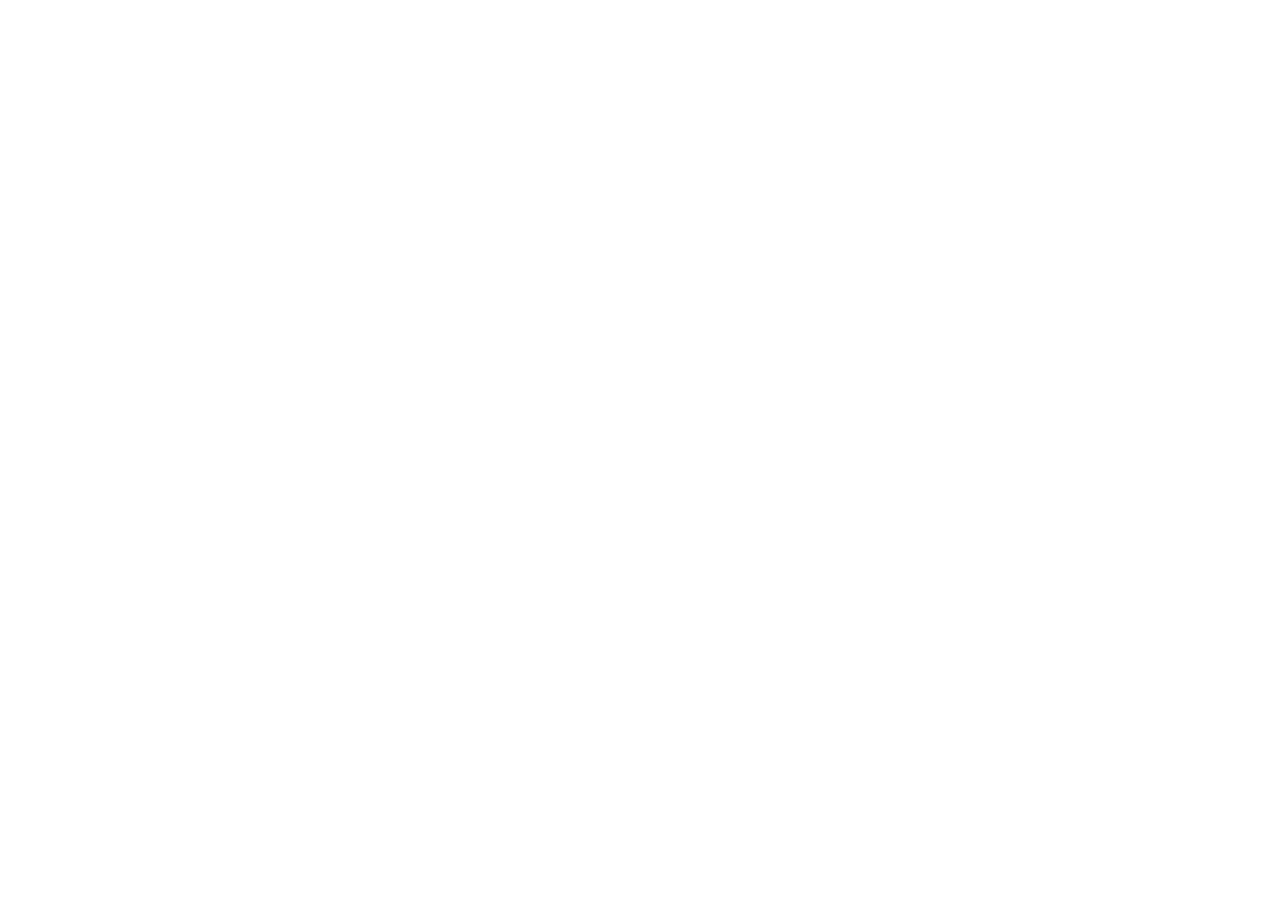
==== implementations/EaselJS/index.html @ 202f50ea "* Start EaselJS implementation" ====
<!DOCTYPE html>
<html>
	<head>
		<title>Match-3 CraftyJS</title>
		<script type="text/javascript" src="http://code.createjs.com/easeljs-0.6.0.min.js"></script>
		<script type="text/javascript" src="../common.js"></script>
		<script type="text/javascript" src="game.js"></script>
		<style>
		body, html { padding: 0; margin: 0 }
		</style>
	</head>
	<body>
		<canvas id="stage" width="386" height="386"></canvas>
	</body>
</html>
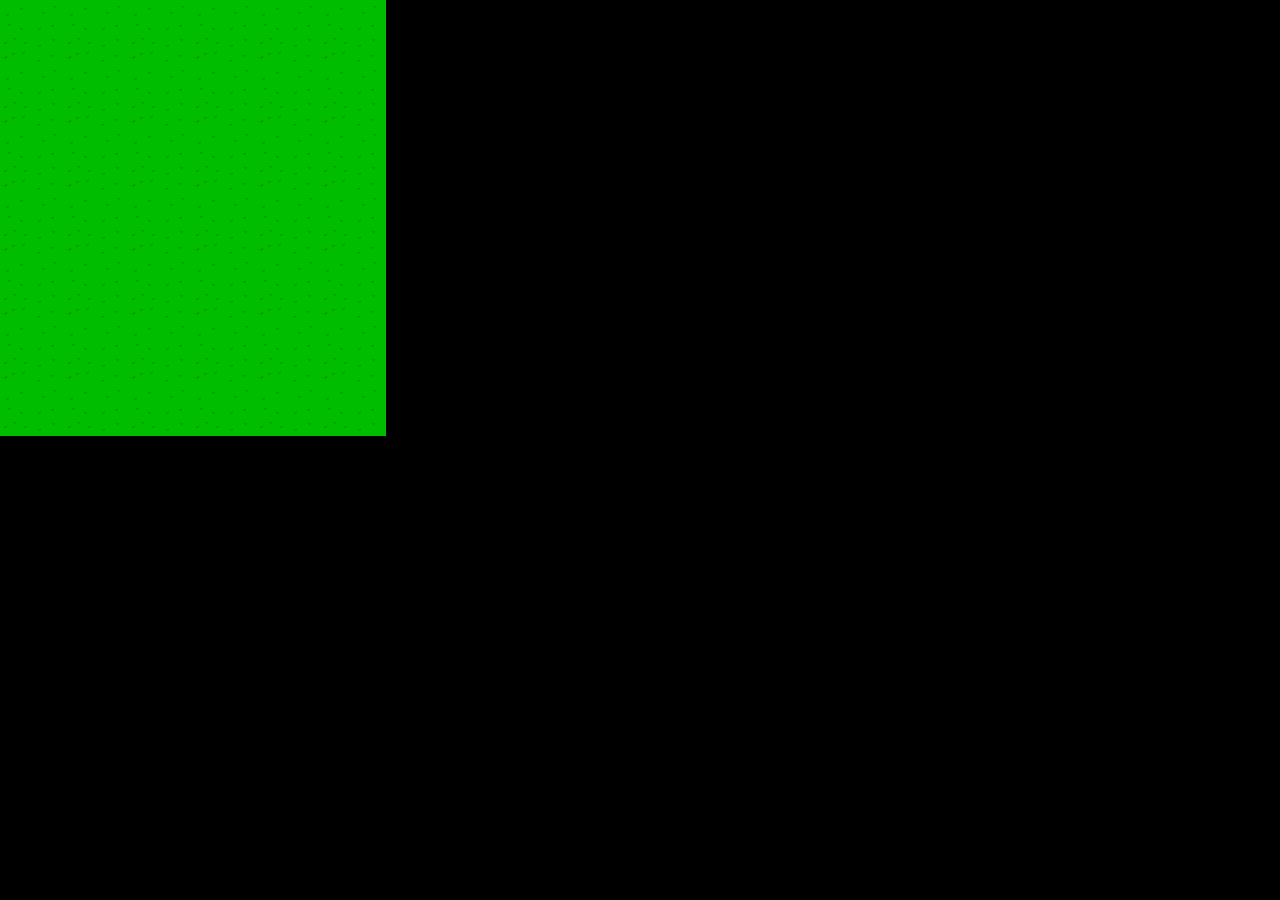
==== commit ddac061a: "* Add easel js implementation" ====
--- a/implementations/EaselJS/index.html
+++ b/implementations/EaselJS/index.html
@@ -1,15 +1,18 @@
 <!DOCTYPE html>
 <html>
 	<head>
-		<title>Match-3 CraftyJS</title>
+		<title>Match-3 EaselJS</title>
 		<script type="text/javascript" src="http://code.createjs.com/easeljs-0.6.0.min.js"></script>
+		<script type="text/javascript" src="http://code.createjs.com/tweenjs-0.4.0.min.js"></script>
 		<script type="text/javascript" src="../common.js"></script>
 		<script type="text/javascript" src="game.js"></script>
 		<style>
-		body, html { padding: 0; margin: 0 }
+		body, html { padding: 0; margin: 0; background: black }
+		#stage { background: url('../../assets/bg.png'); }
 		</style>
 	</head>
 	<body>
-		<canvas id="stage" width="386" height="386"></canvas>
+		
+		<canvas id="stage" width="386" height="436"></canvas>
 	</body>
 </html>
